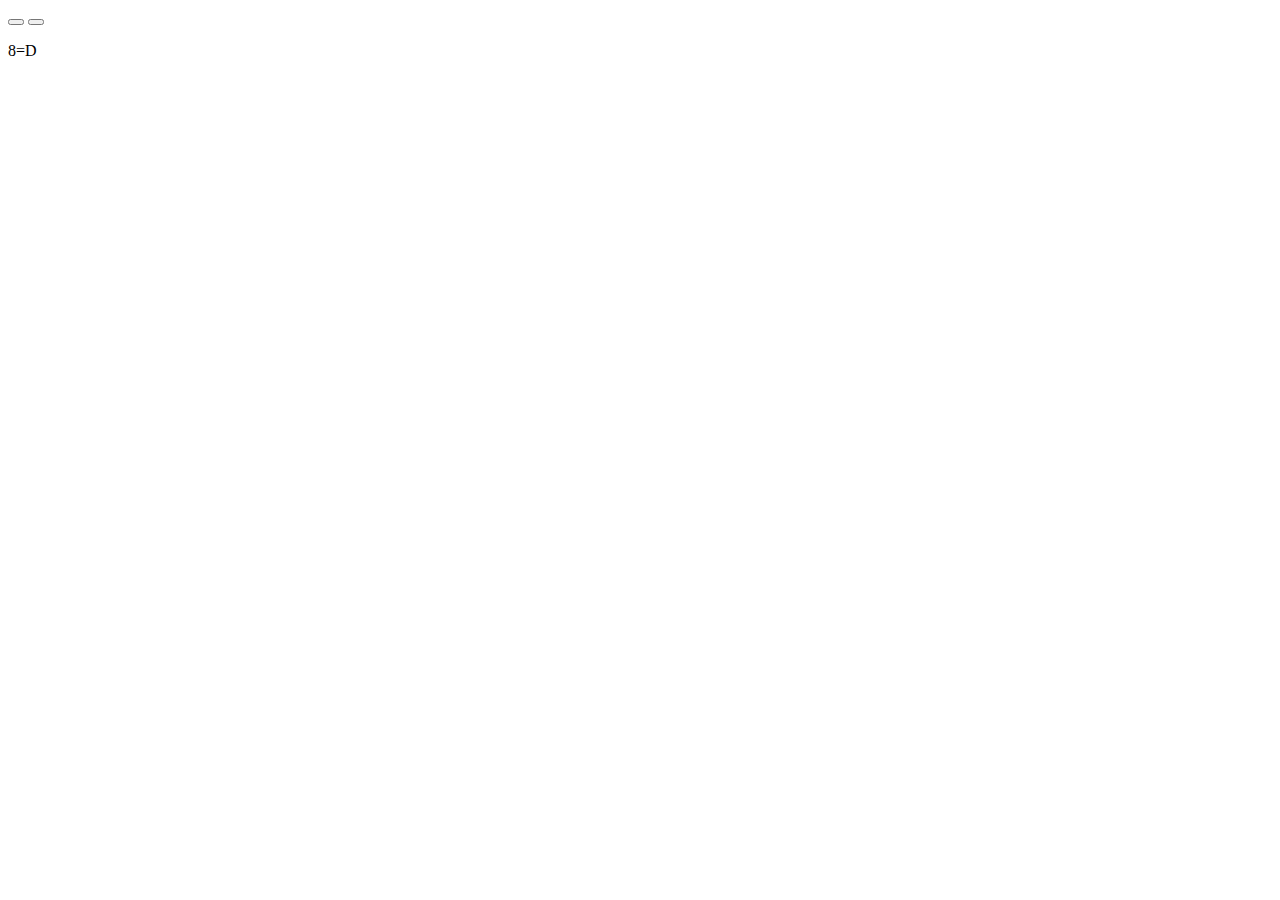
==== kuken/index.html @ 96b4f330 "Dirty programming uppgift 1." ====
<!DOCTYPE html>
<html lang="en">

<head>
    <meta charset="UTF-8">
    <meta name="viewport" content="width=device-width, initial-scale=1.0">
    <title>Dirty programming</title>
</head>

<body>
    <button id="growPenis"></button>
    <button id="shrinkPenis"></button>

    <p id="penis">8=D</p>

    <script src="kuken.js"></script>
</body>

</html>
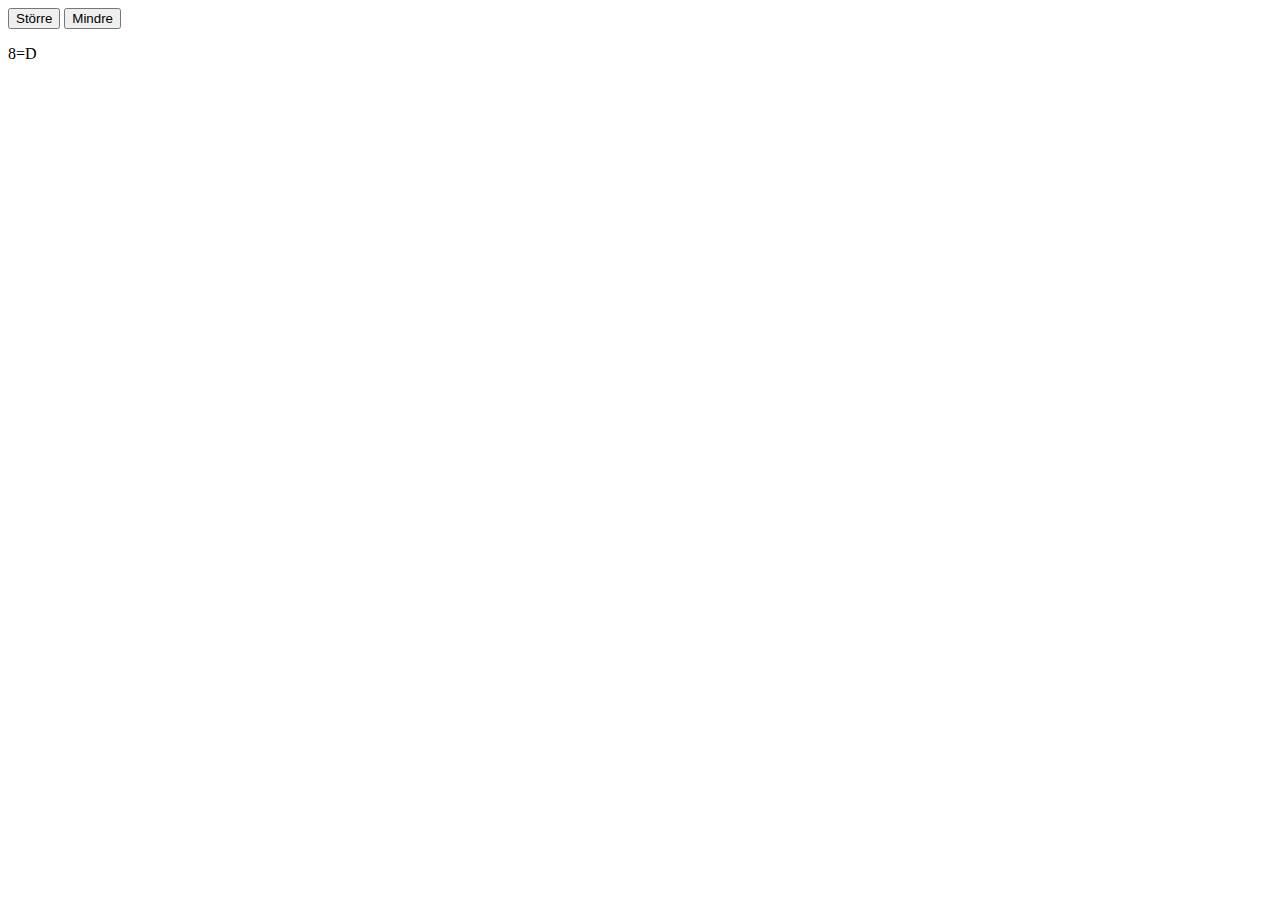
==== commit 925992b2: "Kuk i html format." ====
--- a/kuken/index.html
+++ b/kuken/index.html
@@ -8,8 +8,8 @@
 </head>
 
 <body>
-    <button id="growPenis"></button>
-    <button id="shrinkPenis"></button>
+    <button id="growPenis">Större</button>
+    <button id="shrinkPenis">Mindre</button>
 
     <p id="penis">8=D</p>
 
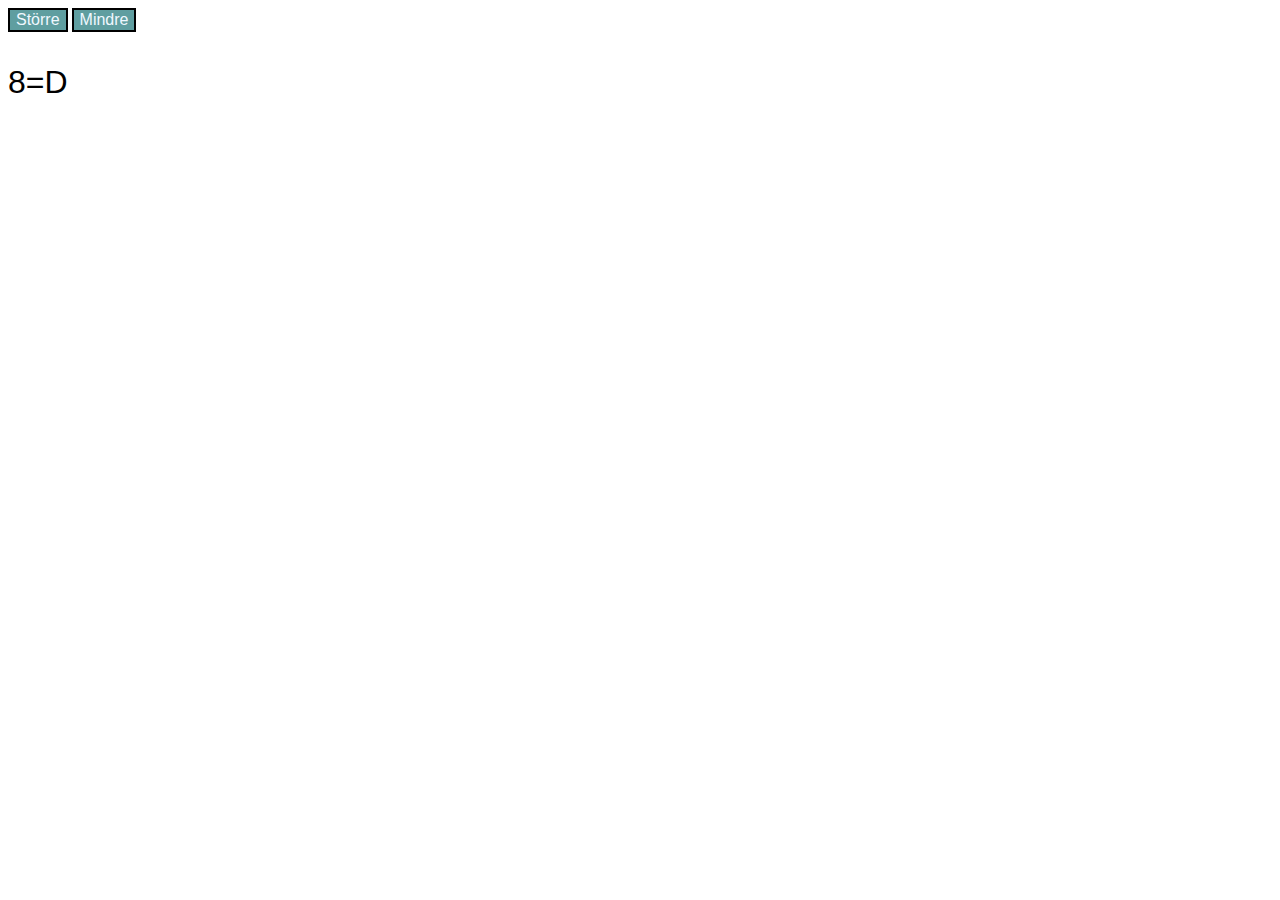
==== commit 89e10a11: "Färdig lösning till kuken." ====
--- a/kuken/index.html
+++ b/kuken/index.html
@@ -4,6 +4,7 @@
 <head>
     <meta charset="UTF-8">
     <meta name="viewport" content="width=device-width, initial-scale=1.0">
+    <link rel="stylesheet" href="stilmall.css">
     <title>Dirty programming</title>
 </head>
 
--- a/kuken/stilmall.css
+++ b/kuken/stilmall.css
@@ -0,0 +1,33 @@
+#growPenis {
+
+    background-color: cadetblue;
+    text-align: center;
+    color: aliceblue;
+    font-family: 'Lucida Sans', 'Lucida Sans Regular', 'Lucida Grande', 'Lucida Sans Unicode', Geneva, Verdana, sans-serif;
+    font-size: medium;
+    border-style: double;
+    border-color: black;
+
+}
+
+#shrinkPenis {
+
+    background-color: cadetblue;
+    text-align: center;
+    color: aliceblue;
+    font-family: 'Lucida Sans', 'Lucida Sans Regular', 'Lucida Grande', 'Lucida Sans Unicode', Geneva, Verdana, sans-serif;
+    font-size: medium;
+    border-style: double;
+    border-color: black;
+
+}
+
+
+#penis {
+
+color: black;
+font-family: 'Gill Sans', 'Gill Sans MT', Calibri, 'Trebuchet MS', sans-serif;
+font-size: xx-large;
+
+
+}